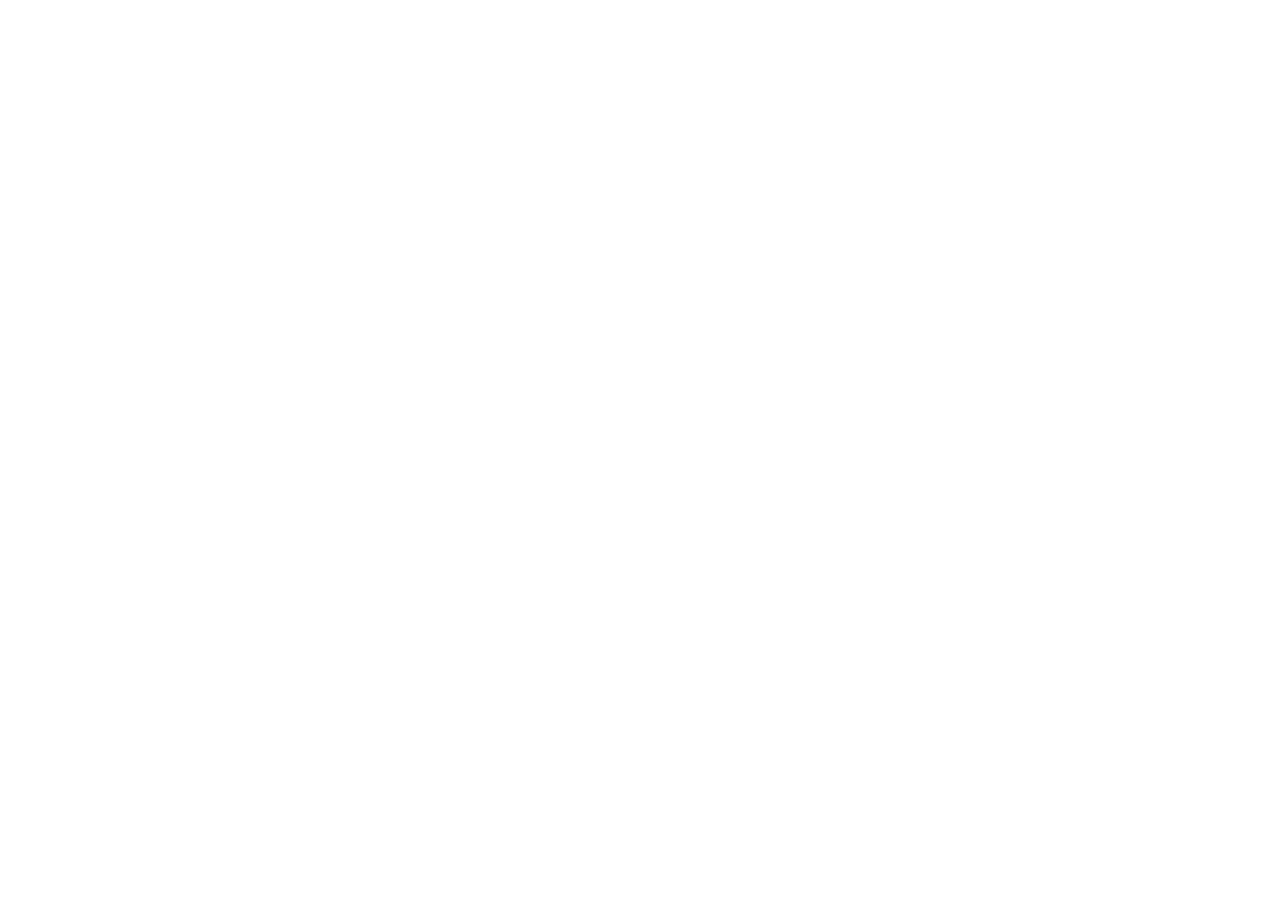
==== personal portfolio/index.html @ 50df7c30 "Edits that are not that important" ====
<!DOCTYPE <!DOCTYPE html>
<html>
<head>
    <meta charset="utf-8" />
    <meta http-equiv="X-UA-Compatible" content="IE=edge">
    <title>Camille's Personal Portfolio</title>
    <meta name="viewport" content="width=device-width, initial-scale=1">
    <link rel="stylesheet" type="text/css" media="screen" href="main.css" />
    <script src="main.js"></script>
</head>
<body>
    <script src="https://cdn.freecodecamp.org/testable-projects-fcc/v1/bundle.js"></script>
</body>
</html>
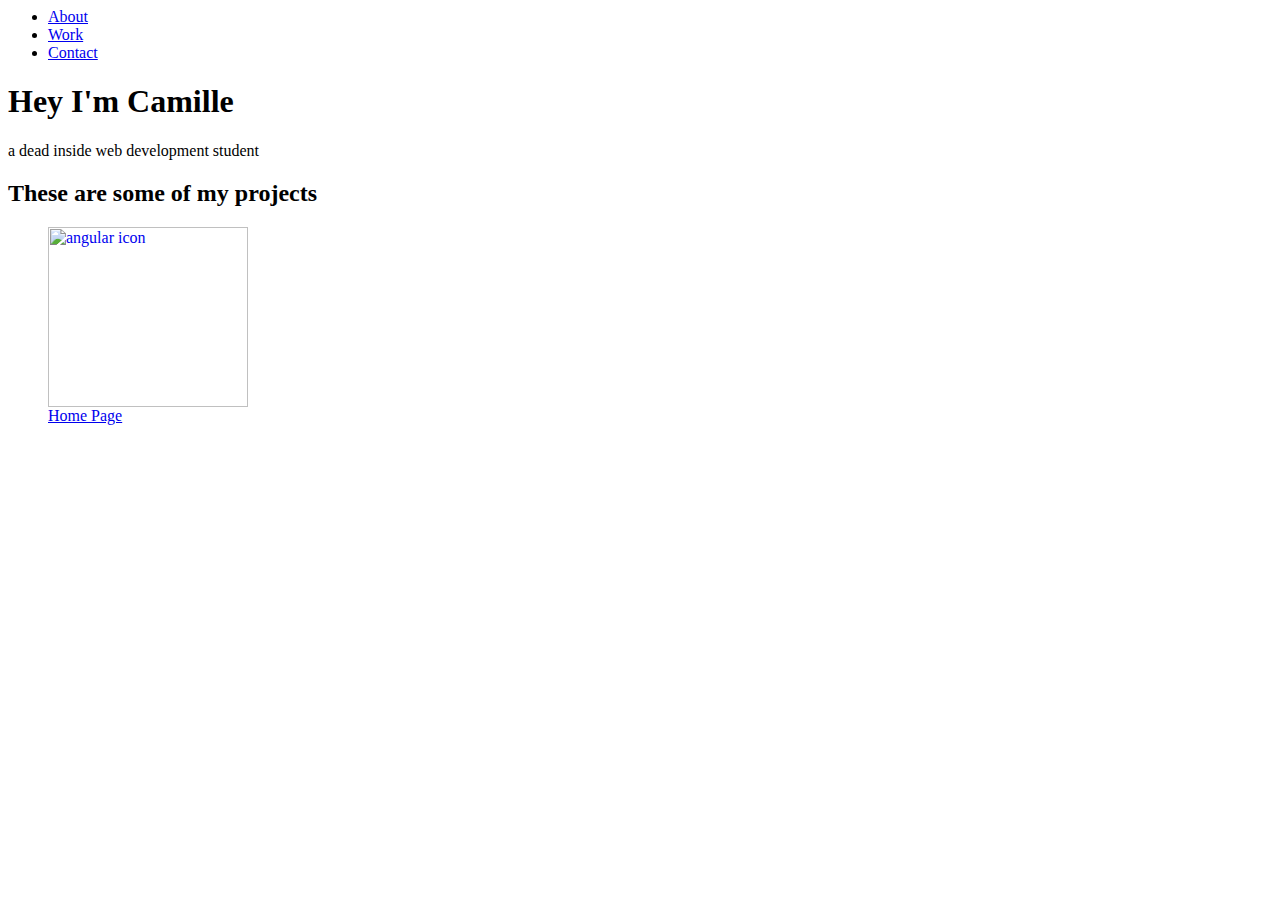
==== commit 264c1b2d: "Create and delete files" ====
--- a/personal portfolio/index.html
+++ b/personal portfolio/index.html
@@ -1,5 +1,6 @@
 <!DOCTYPE <!DOCTYPE html>
 <html>
+
 <head>
     <meta charset="utf-8" />
     <meta http-equiv="X-UA-Compatible" content="IE=edge">
@@ -8,7 +9,31 @@
     <link rel="stylesheet" type="text/css" media="screen" href="main.css" />
     <script src="main.js"></script>
 </head>
+
 <body>
+    <nav>
+        <ul id='navbar'>
+            <li><a href="#welcome-section">About</a></li>
+            <li><a href="#projects">Work</a></li>
+            <li><a href="#contact">Contact</a></li>
+        </ul>
+    </nav>
+    <div id="welcome-section" class="intro">
+        <h1>Hey I'm Camille</h1>
+        <p>a dead inside web development student</p>
+    </div>
+    <div id="projects">
+        <h2 class="work-header">These are some of my projects</h2>
+        <a href="https://learningcomponents.org" target="_blank" class="project">
+            <figure class="project-tile">
+                <img class="figure-pic" src="https://cdn.worldvectorlogo.com/logos/angular-icon-1.svg" alt="angular icon">
+                <div class="figcaption">Home Page</div>
+            </figure>
+        </a>
+    </div>
+
+
     <script src="https://cdn.freecodecamp.org/testable-projects-fcc/v1/bundle.js"></script>
 </body>
+
 </html>--- a/personal portfolio/main.css
+++ b/personal portfolio/main.css
@@ -0,0 +1,26 @@
+.projects {
+    text-decoration: none;
+    color: #008080;
+    /* display: inline-block;
+    overflow: hidden;
+    border: 2px solid lightblue;
+    height: 220px;
+    width: 280px;
+    margin: 40px 100px; */
+    /*   background: url("https://res.cloudinary.com/dck40m3wf/image/upload/v1455459914/Portfolio/fancy-floral-pattern-384.jpg") repeat; */
+  }
+
+figure {
+    max-width: 200px;
+}
+  
+  .figure-pic {
+    width: 100%;
+    height: 180px;
+  }
+  
+figcaption {
+    font-weight: bold;
+    font-size: 1.5rem;
+    text-align: center;
+  }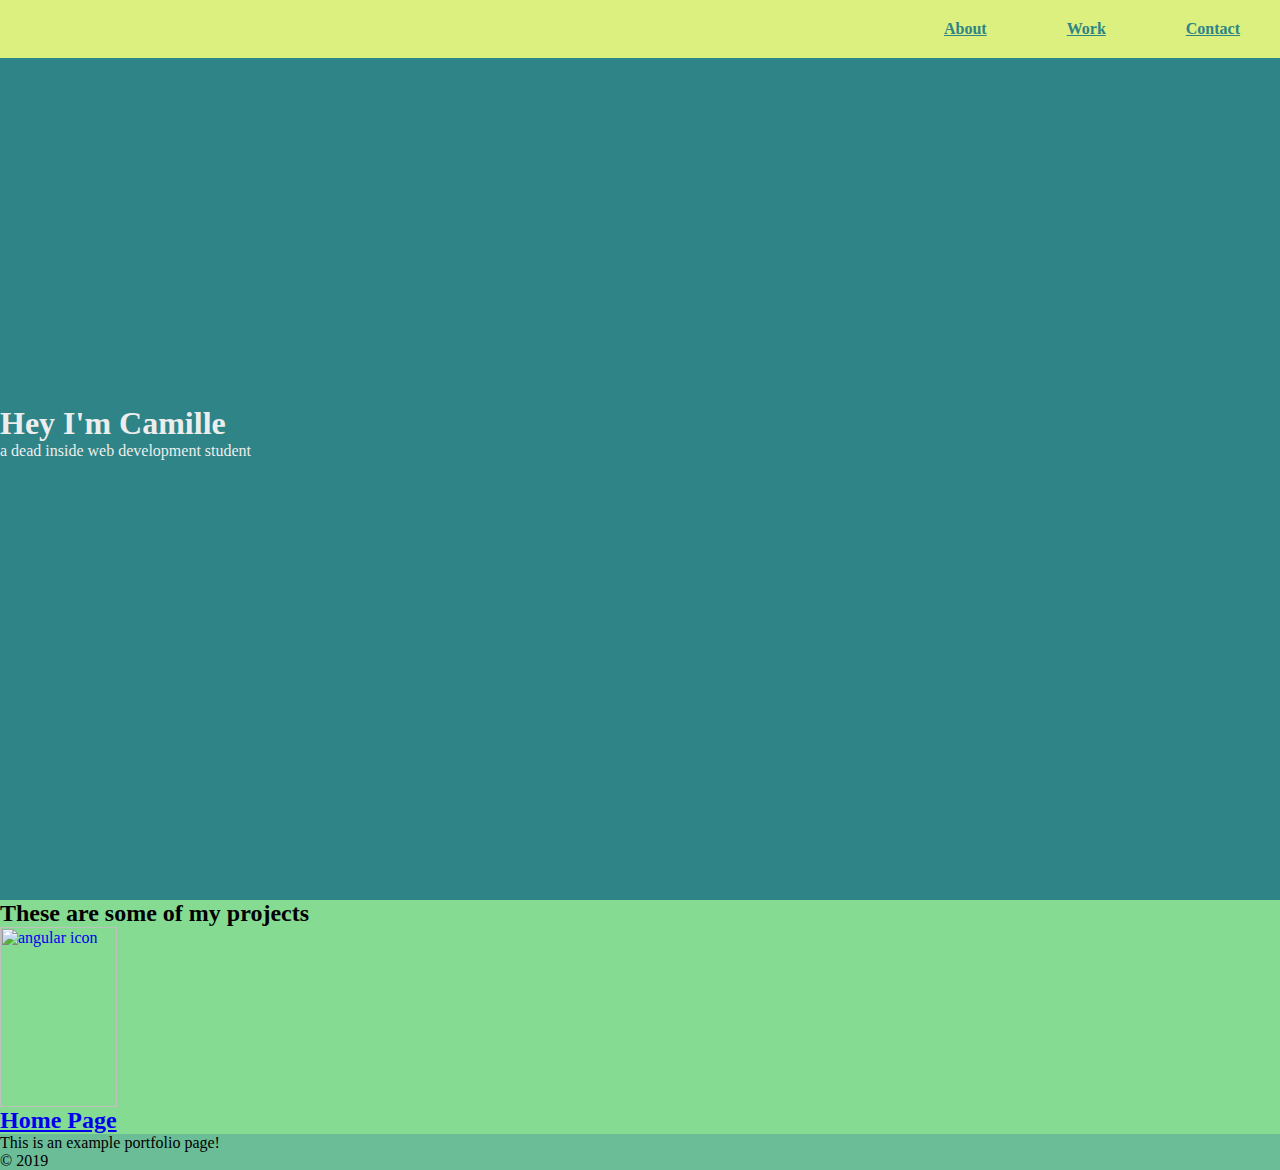
==== commit 2d53d8c4: "10 out of 12 tests complete commit" ====
--- a/personal portfolio/index.html
+++ b/personal portfolio/index.html
@@ -24,14 +24,23 @@
     </div>
     <div id="projects">
         <h2 class="work-header">These are some of my projects</h2>
-        <a href="https://learningcomponents.org" target="_blank" class="project">
-            <figure class="project-tile">
-                <img class="figure-pic" src="https://cdn.worldvectorlogo.com/logos/angular-icon-1.svg" alt="angular icon">
-                <div class="figcaption">Home Page</div>
-            </figure>
-        </a>
+        <div class="project-tiles">
+            <a href="https://learningcomponents.org" target="_blank" class="project">
+                <figure class="project-tile">
+                    <img class="figure-pic" src="https://cdn.worldvectorlogo.com/logos/angular-icon-1.svg" alt="angular icon">
+                    <figcaption>Home Page</figcaption>
+                </figure>
+            </a>
+        </div>
     </div>
-
+    <div id="contact">
+        
+        <footer>
+            <p>This is an example portfolio page!</p>
+            <p>&copy; 2019</p>
+        </footer>
+    </div>
+    
 
     <script src="https://cdn.freecodecamp.org/testable-projects-fcc/v1/bundle.js"></script>
 </body>
--- a/personal portfolio/main.css
+++ b/personal portfolio/main.css
@@ -1,3 +1,8 @@
+* {
+  margin: 0;
+  padding: 0;
+}
+
 .projects {
     text-decoration: none;
     color: #008080;
@@ -23,4 +28,48 @@
     font-weight: bold;
     font-size: 1.5rem;
     text-align: center;
-  }+  }
+
+#navbar {
+background-color: #DBF07F;
+justify-content: flex-end;
+display: flex;
+position: fixed;
+width: 100%;
+}
+
+nav ul li {
+  display: inline-block;
+  list-style: none;
+  padding: 20px 40px;
+}
+
+nav ul li a{
+  font-size: 1.5 rem;
+  font-weight: 700;
+  color: #2E8486
+}
+
+#welcome-section {
+background-color: #2E8486;
+color: #ededed;
+min-height: 55vh;
+padding-top: 45vh;
+}
+
+#projects {
+  background-color: #86DB92;
+}
+
+.project-tiles {
+  display: flex;
+  justify-content: space-between;
+}
+
+#contact {
+background-color: #6BBD97;
+}
+
+#profile-link {
+
+}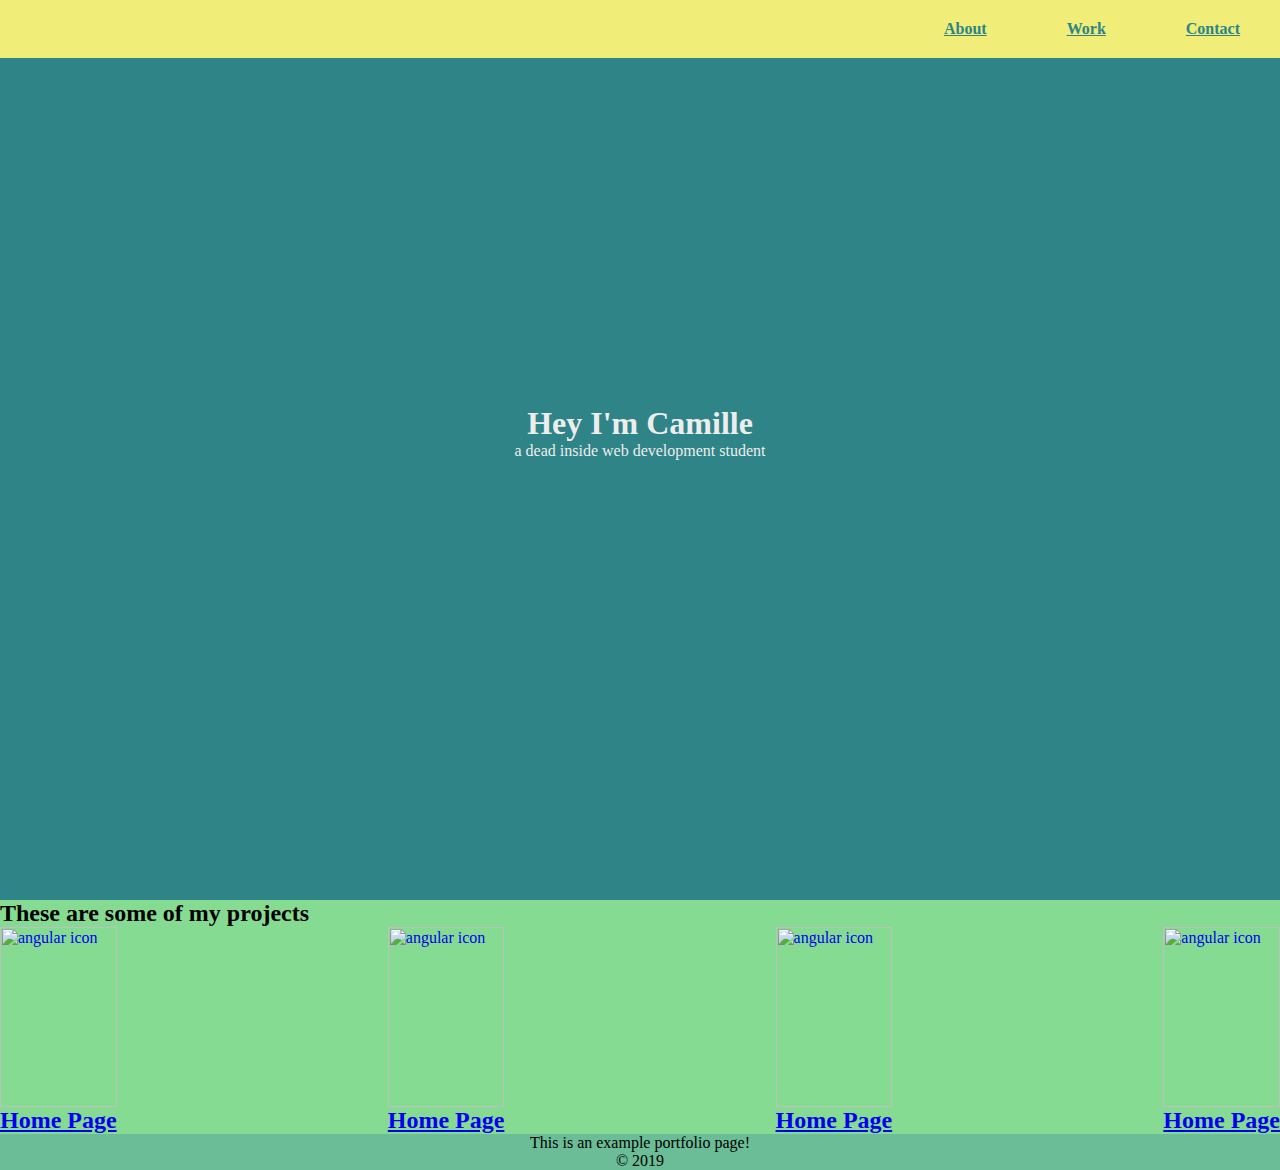
==== commit 6f2ff45f: "icons and centered text commit" ====
--- a/personal portfolio/index.html
+++ b/personal portfolio/index.html
@@ -31,10 +31,28 @@
                     <figcaption>Home Page</figcaption>
                 </figure>
             </a>
+            <a href="https://learningcomponents.org" target="_blank" class="project">
+                <figure class="project-tile">
+                    <img class="figure-pic" src="https://cdn.worldvectorlogo.com/logos/angular-icon-1.svg" alt="angular icon">
+                    <figcaption>Home Page</figcaption>
+                </figure>
+            </a>
+            <a href="https://learningcomponents.org" target="_blank" class="project">
+                <figure class="project-tile">
+                    <img class="figure-pic" src="https://cdn.worldvectorlogo.com/logos/angular-icon-1.svg" alt="angular icon">
+                    <figcaption>Home Page</figcaption>
+                </figure>
+            </a>
+            <a href="https://learningcomponents.org" target="_blank" class="project">
+                <figure class="project-tile">
+                    <img class="figure-pic" src="https://cdn.worldvectorlogo.com/logos/angular-icon-1.svg" alt="angular icon">
+                    <figcaption>Home Page</figcaption>
+                </figure>
+            </a>
         </div>
     </div>
     <div id="contact">
-        
+
         <footer>
             <p>This is an example portfolio page!</p>
             <p>&copy; 2019</p>
--- a/personal portfolio/main.css
+++ b/personal portfolio/main.css
@@ -31,7 +31,7 @@
   }
 
 #navbar {
-background-color: #DBF07F;
+background-color: #F0ED79;
 justify-content: flex-end;
 display: flex;
 position: fixed;
@@ -55,6 +55,7 @@
 color: #ededed;
 min-height: 55vh;
 padding-top: 45vh;
+text-align: center;
 }
 
 #projects {
@@ -70,6 +71,18 @@
 background-color: #6BBD97;
 }
 
-#profile-link {
+@media only screen and (max-width: 500px) {
+  nav ul {
+    text-align: center;
+  }
+  nav ul li {
+    margin: 20px;
+  }
+  .project {
+    margin: 40px 0;
+  }
+}
 
+footer {
+  text-align: center;
 }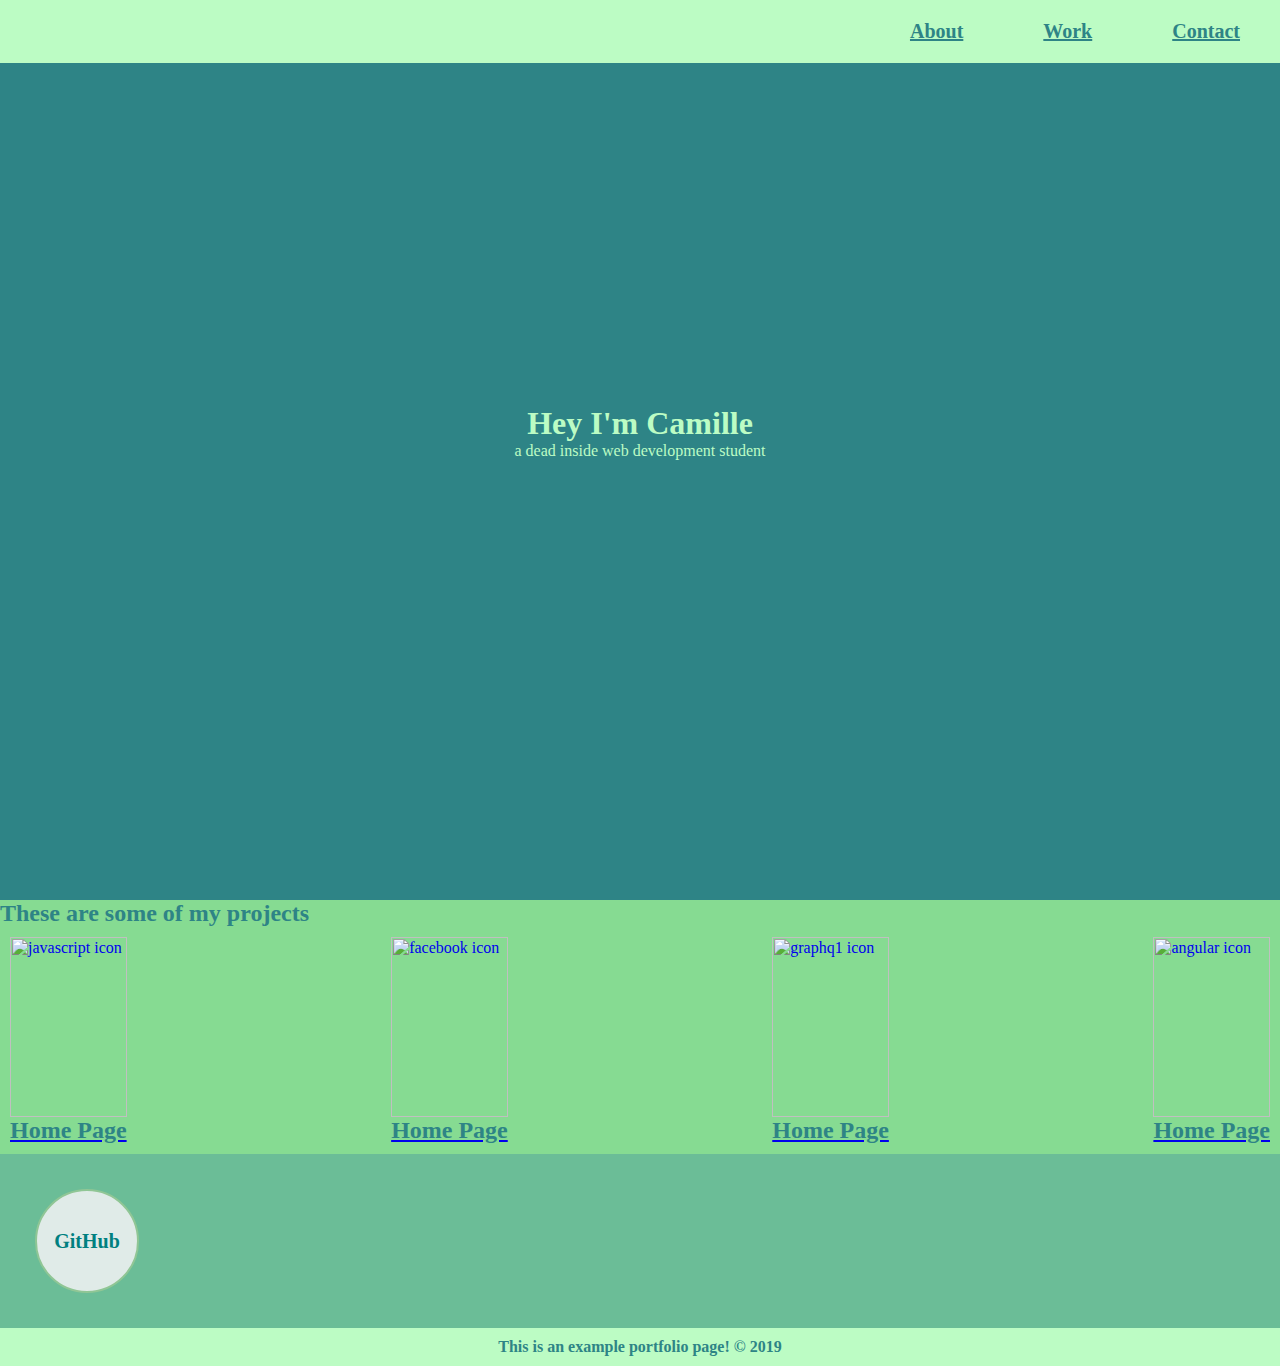
==== commit 77e655a8: "finishing touches commit" ====
--- a/personal portfolio/index.html
+++ b/personal portfolio/index.html
@@ -27,19 +27,19 @@
         <div class="project-tiles">
             <a href="https://learningcomponents.org" target="_blank" class="project">
                 <figure class="project-tile">
-                    <img class="figure-pic" src="https://cdn.worldvectorlogo.com/logos/angular-icon-1.svg" alt="angular icon">
+                    <img class="figure-pic" src="https://cdn.worldvectorlogo.com/logos/javascript.svg" alt="javascript icon">
                     <figcaption>Home Page</figcaption>
                 </figure>
             </a>
             <a href="https://learningcomponents.org" target="_blank" class="project">
                 <figure class="project-tile">
-                    <img class="figure-pic" src="https://cdn.worldvectorlogo.com/logos/angular-icon-1.svg" alt="angular icon">
+                    <img class="figure-pic" src="https://cdn.worldvectorlogo.com/logos/facebook-icon.svg" alt="facebook icon">
                     <figcaption>Home Page</figcaption>
                 </figure>
             </a>
             <a href="https://learningcomponents.org" target="_blank" class="project">
                 <figure class="project-tile">
-                    <img class="figure-pic" src="https://cdn.worldvectorlogo.com/logos/angular-icon-1.svg" alt="angular icon">
+                    <img class="figure-pic" src="https://cdn.worldvectorlogo.com/logos/graphql.svg" alt="graphq1 icon">
                     <figcaption>Home Page</figcaption>
                 </figure>
             </a>
@@ -52,14 +52,13 @@
         </div>
     </div>
     <div id="contact">
-
+        <a id='profile-link' href="https://github.com/camcatwriter" target="_blank" class="contact-details">GitHub</a>
         <footer>
-            <p>This is an example portfolio page!</p>
-            <p>&copy; 2019</p>
+            <p>This is an example portfolio page! &copy; 2019</p>
         </footer>
     </div>
+
     
-
     <script src="https://cdn.freecodecamp.org/testable-projects-fcc/v1/bundle.js"></script>
 </body>
 
--- a/personal portfolio/main.css
+++ b/personal portfolio/main.css
@@ -1,6 +1,10 @@
 * {
   margin: 0;
   padding: 0;
+}
+
+h2 {
+  color: #2E8486;
 }
 
 .projects {
@@ -28,10 +32,11 @@
     font-weight: bold;
     font-size: 1.5rem;
     text-align: center;
+    color: #2E8486;
   }
 
 #navbar {
-background-color: #F0ED79;
+background-color: rgb(188, 252, 196);
 justify-content: flex-end;
 display: flex;
 position: fixed;
@@ -45,14 +50,14 @@
 }
 
 nav ul li a{
-  font-size: 1.5 rem;
+  font-size: 1.25rem;
   font-weight: 700;
   color: #2E8486
 }
 
 #welcome-section {
 background-color: #2E8486;
-color: #ededed;
+color: rgb(188, 252, 196);
 min-height: 55vh;
 padding-top: 45vh;
 text-align: center;
@@ -65,10 +70,36 @@
 .project-tiles {
   display: flex;
   justify-content: space-between;
+  padding: 10px;
 }
 
 #contact {
 background-color: #6BBD97;
+display: flex;
+flex-direction: column;
+}
+
+
+.contact-details {
+  display: inline-block;
+  font-weight: bold;
+  margin: 35px 35px 35px 35px;
+  list-style-type: none;
+  border: 2px solid #90C695;
+  border-radius: 100%;
+  width: 100px;
+  height: 100px;
+  line-height: 100px;
+  background: #e0ebe8;
+  color: #008080;
+  text-decoration: none;
+  text-align: center;
+  font-size: 1.25rem;
+}
+
+.contact-details:hover {
+  background: #E4F1FE;
+  color: #6BBD97;
 }
 
 @media only screen and (max-width: 500px) {
@@ -85,4 +116,9 @@
 
 footer {
   text-align: center;
+  background-color: rgb(188, 252, 196);
+  padding: 10px;
+  font-size: 1.5 rem;
+  font-weight: 700;
+  color: #2E8486
 }